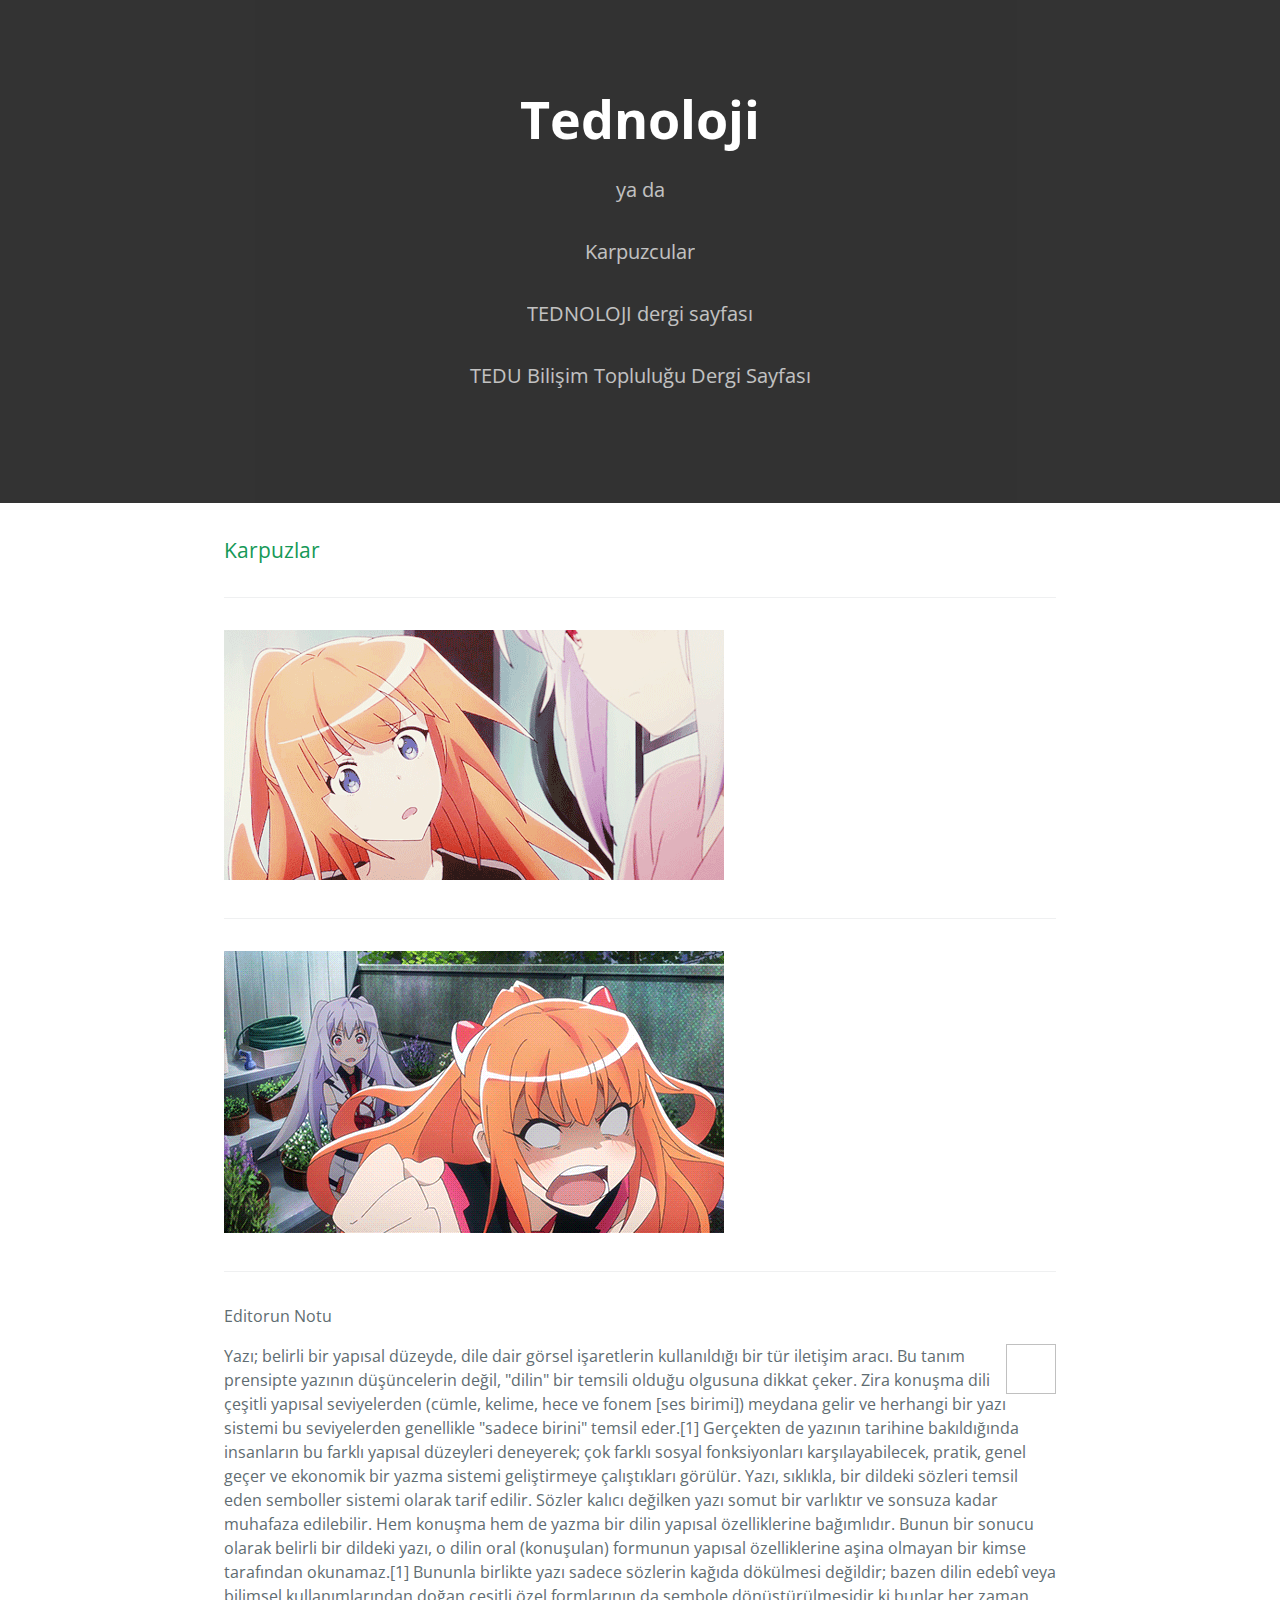
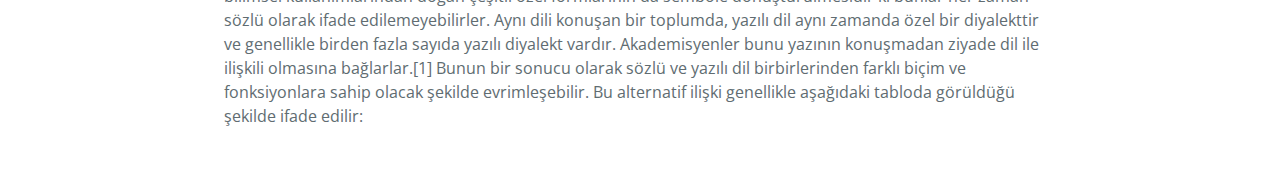
==== index.html @ 79e60e44 ":-)" ====
<!DOCTYPE html>
<html lang="en-us">
  <head>
    <meta charset="UTF-8">
    <title>Tednoloji by Tedü Bilişim</title>
    <meta name="viewport" content="width=device-width, initial-scale=1">
    <link rel="stylesheet" type="text/css" href="stylesheets/normalize.css" media="screen">
    <link href='https://fonts.googleapis.com/css?family=Open+Sans:400,700' rel='stylesheet' type='text/css'>
    <link rel="stylesheet" type="text/css" href="stylesheets/stylesheet.css" media="screen">
    <link rel="stylesheet" type="text/css" href="stylesheets/github-light.css" media="screen">



  </head>
  <body>
    <section class="page-header">
      <h1 class="project-name">Tednoloji</h1>
      <h2 class="project-tagline">ya da</h2>
      <h2 class="project-tagline">Karpuzcular</h2>
      <h2 class="project-tagline">TEDNOLOJI dergi sayfası</h2>
      <h2 class="project-tagline"> TEDU Bilişim Topluluğu Dergi Sayfası </h2>

    </section>

    <section class="main-content">
      <h3>
<a id="test" class="anchor" href="#test" aria-hidden="true"><span class="octicon octicon-link"></span></a>Karpuzlar</h3>

      <footer class="site-footer">
       <img src="/images/bestwaifu.gif">
      </footer>

      <footer class="site-footer">
       <img src="/images/bestwaifu2.gif">
      </footer>

      <footer class= "site-footer">
        <p> Editorun Notu </p>
        <img scr="http://www.aqeny.org/ny/wp-content/uploads/2013/02/pencil.png" height="50px" width="50px" align="right"
        <p>Yazı; belirli bir yapısal düzeyde, dile dair görsel işaretlerin kullanıldığı bir tür iletişim aracı.

          Bu tanım prensipte yazının düşüncelerin değil, "dilin" bir temsili olduğu olgusuna dikkat çeker. Zira konuşma dili çeşitli yapısal seviyelerden (cümle, kelime, hece ve fonem [ses birimi]) meydana gelir ve herhangi bir yazı sistemi bu seviyelerden genellikle "sadece birini" temsil eder.[1] Gerçekten de yazının tarihine bakıldığında insanların bu farklı yapısal düzeyleri deneyerek; çok farklı sosyal fonksiyonları karşılayabilecek, pratik, genel geçer ve ekonomik bir yazma sistemi geliştirmeye çalıştıkları görülür.
Yazı, sıklıkla, bir dildeki sözleri temsil eden semboller sistemi olarak tarif edilir. Sözler kalıcı değilken yazı somut bir varlıktır ve sonsuza kadar muhafaza edilebilir. Hem konuşma hem de yazma bir dilin yapısal özelliklerine bağımlıdır. Bunun bir sonucu olarak belirli bir dildeki yazı, o dilin oral (konuşulan) formunun yapısal özelliklerine aşina olmayan bir kimse tarafından okunamaz.[1] Bununla birlikte yazı sadece sözlerin kağıda dökülmesi değildir; bazen dilin edebî veya bilimsel kullanımlarından doğan çeşitli özel formlarının da sembole dönüştürülmesidir ki bunlar her zaman sözlü olarak ifade edilemeyebilirler.
Aynı dili konuşan bir toplumda, yazılı dil aynı zamanda özel bir diyalekttir ve genellikle birden fazla sayıda yazılı diyalekt vardır. Akademisyenler bunu yazının konuşmadan ziyade dil ile ilişkili olmasına bağlarlar.[1] Bunun bir sonucu olarak sözlü ve yazılı dil birbirlerinden farklı biçim ve fonksiyonlara sahip olacak şekilde evrimleşebilir. Bu alternatif ilişki genellikle aşağıdaki tabloda görüldüğü şekilde ifade edilir: </p>
      </footer>


    </section>


  </body>
</html>
---- stylesheets/stylesheet.css ----
* {
  box-sizing: border-box; }

body {
  padding: 0;
  margin: 0;
  font-family: "Open Sans", "Helvetica Neue", Helvetica, Arial, sans-serif;
  font-size: 16px;
  line-height: 1.5;
  color: #606c71; }

a {
  color: #1e6bb8;
  text-decoration: none; }
  a:hover {
    text-decoration: underline; }

.btn {
  display: inline-block;
  margin-bottom: 1rem;
  color: rgba(255, 255, 255, 0.7);
  background-color: rgba(255, 255, 255, 0.08);
  border-color: rgba(255, 255, 255, 0.2);
  border-style: solid;
  border-width: 1px;
  border-radius: 0.3rem;
  transition: color 0.2s, background-color 0.2s, border-color 0.2s; }
  .btn + .btn {
    margin-left: 1rem; }

.btn:hover {
  color: rgba(255, 255, 255, 0.8);
  text-decoration: none;
  background-color: rgba(255, 255, 255, 0.2);
  border-color: rgba(255, 255, 255, 0.3); }

@media screen and (min-width: 64em) {
  .btn {
    padding: 0.75rem 1rem; } }

@media screen and (min-width: 42em) and (max-width: 64em) {
  .btn {
    padding: 0.6rem 0.9rem;
    font-size: 0.9rem; } }

@media screen and (max-width: 42em) {
  .btn {
    display: block;
    width: 100%;
    padding: 0.75rem;
    font-size: 0.9rem; }
    .btn + .btn {
      margin-top: 1rem;
      margin-left: 0; } }

.page-header {
  color: #fff;
  text-align: center;
  background-color: #0000FF;
  background-position: center center;
  background-repeat: no-repeat;
  min-height: 100%;
  min-width: 100%;
  opacity: 0.8;
  background-color: #000000;
  overflow: hidden;
  background-size: 100%;
  background-image: url("https://dl.pushbulletusercontent.com/RfKs1EVDvXatt9gxVtLdyuclTqmcTdc2/905533227775-1425406154.jpg")}

@media screen and (min-width: 64em) {
  .page-header {
    padding: 5rem 6rem; } }

@media screen and (min-width: 42em) and (max-width: 64em) {
  .page-header {
    padding: 3rem 4rem; } }

@media screen and (max-width: 42em) {
  .page-header {
    padding: 2rem 1rem; } }

.project-name {
  margin-top: 0;
  margin-bottom: 0.1rem; }

@media screen and (min-width: 64em) {
  .project-name {
    font-size: 3.25rem; } }

@media screen and (min-width: 42em) and (max-width: 64em) {
  .project-name {
    font-size: 2.25rem; } }

@media screen and (max-width: 42em) {
  .project-name {
    font-size: 1.75rem; } }

.project-tagline {
  margin-bottom: 2rem;
  font-weight: normal;
  opacity: 0.7; }

@media screen and (min-width: 64em) {
  .project-tagline {
    font-size: 1.25rem; } }

@media screen and (min-width: 42em) and (max-width: 64em) {
  .project-tagline {
    font-size: 1.15rem; } }

@media screen and (max-width: 42em) {
  .project-tagline {
    font-size: 1rem; } }

.main-content :first-child {
  margin-top: 0; }
.main-content img {
  max-width: 100%; }
.main-content h1, .main-content h2, .main-content h3, .main-content h4, .main-content h5, .main-content h6 {
  margin-top: 2rem;
  margin-bottom: 1rem;
  font-weight: normal;
  color: #159957; }
.main-content p {
  margin-bottom: 1em; }
.main-content code {
  padding: 2px 4px;
  font-family: Consolas, "Liberation Mono", Menlo, Courier, monospace;
  font-size: 0.9rem;
  color: #383e41;
  background-color: #f3f6fa;
  border-radius: 0.3rem; }
.main-content pre {
  padding: 0.8rem;
  margin-top: 0;
  margin-bottom: 1rem;
  font: 1rem Consolas, "Liberation Mono", Menlo, Courier, monospace;
  color: #567482;
  word-wrap: normal;
  background-color: #f3f6fa;
  border: solid 1px #dce6f0;
  border-radius: 0.3rem; }
  .main-content pre > code {
    padding: 0;
    margin: 0;
    font-size: 0.9rem;
    color: #567482;
    word-break: normal;
    white-space: pre;
    background: transparent;
    border: 0; }
.main-content .highlight {
  margin-bottom: 1rem; }
  .main-content .highlight pre {
    margin-bottom: 0;
    word-break: normal; }
.main-content .highlight pre, .main-content pre {
  padding: 0.8rem;
  overflow: auto;
  font-size: 0.9rem;
  line-height: 1.45;
  border-radius: 0.3rem; }
.main-content pre code, .main-content pre tt {
  display: inline;
  max-width: initial;
  padding: 0;
  margin: 0;
  overflow: initial;
  line-height: inherit;
  word-wrap: normal;
  background-color: transparent;
  border: 0; }
  .main-content pre code:before, .main-content pre code:after, .main-content pre tt:before, .main-content pre tt:after {
    content: normal; }
.main-content ul, .main-content ol {
  margin-top: 0; }
.main-content blockquote {
  padding: 0 1rem;
  margin-left: 0;
  color: #819198;
  border-left: 0.3rem solid #dce6f0; }
  .main-content blockquote > :first-child {
    margin-top: 0; }
  .main-content blockquote > :last-child {
    margin-bottom: 0; }
.main-content table {
  display: block;
  width: 100%;
  overflow: auto;
  word-break: normal;
  word-break: keep-all; }
  .main-content table th {
    font-weight: bold; }
  .main-content table th, .main-content table td {
    padding: 0.5rem 1rem;
    border: 1px solid #e9ebec; }
.main-content dl {
  padding: 0; }
  .main-content dl dt {
    padding: 0;
    margin-top: 1rem;
    font-size: 1rem;
    font-weight: bold; }
  .main-content dl dd {
    padding: 0;
    margin-bottom: 1rem; }
.main-content hr {
  height: 2px;
  padding: 0;
  margin: 1rem 0;
  background-color: #eff0f1;
  border: 0; }

@media screen and (min-width: 64em) {
  .main-content {
    max-width: 64rem;
    padding: 2rem 6rem;
    margin: 0 auto;
    font-size: 1.1rem; } }

@media screen and (min-width: 42em) and (max-width: 64em) {
  .main-content {
    padding: 2rem 4rem;
    font-size: 1.1rem; } }

@media screen and (max-width: 42em) {
  .main-content {
    padding: 2rem 1rem;
    font-size: 1rem; } }

.site-footer {
  padding-top: 2rem;
  margin-top: 2rem;
  border-top: solid 1px #eff0f1; }

.site-footer-owner {
  display: block;
  font-weight: bold; }

.site-footer-credits {
  color: #819198; }

@media screen and (min-width: 64em) {
  .site-footer {
    font-size: 1rem; } }

@media screen and (min-width: 42em) and (max-width: 64em) {
  .site-footer {
    font-size: 1rem; } }

@media screen and (max-width: 42em) {
  .site-footer {
    font-size: 0.9rem; } }
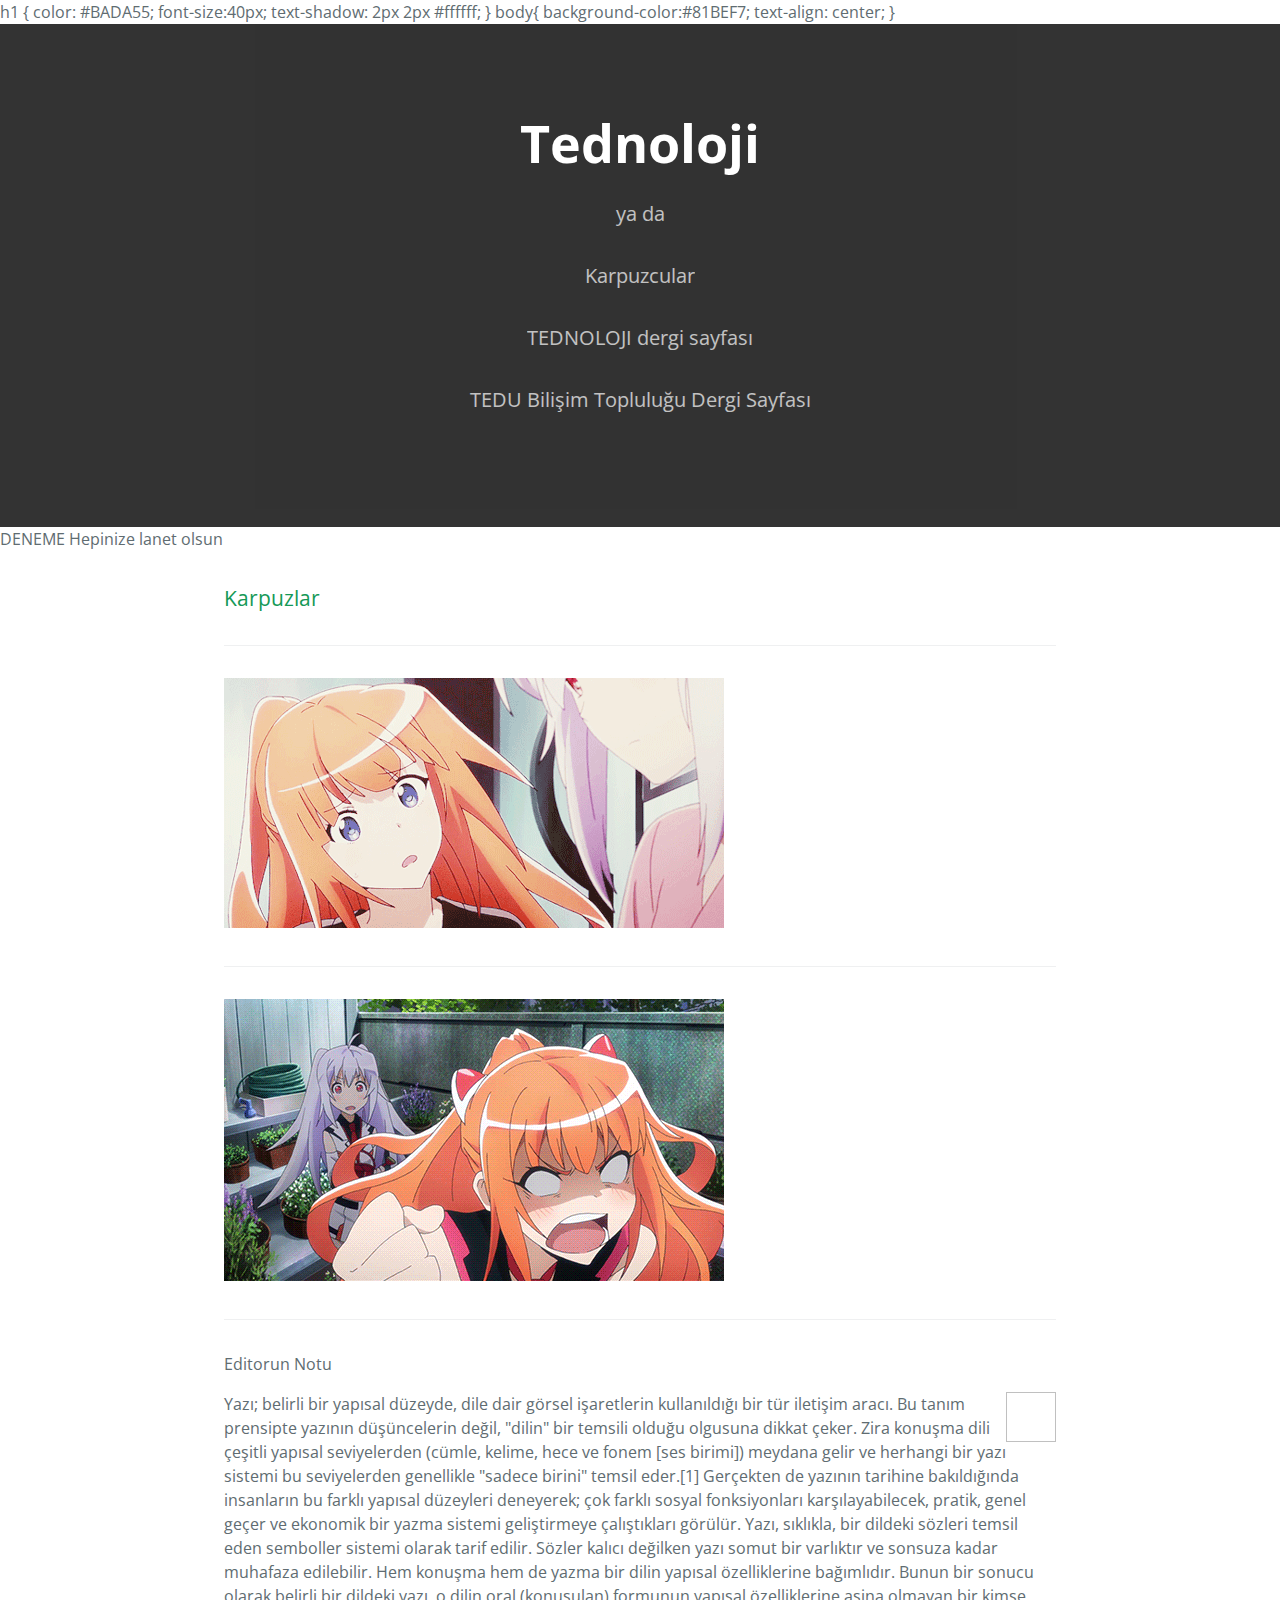
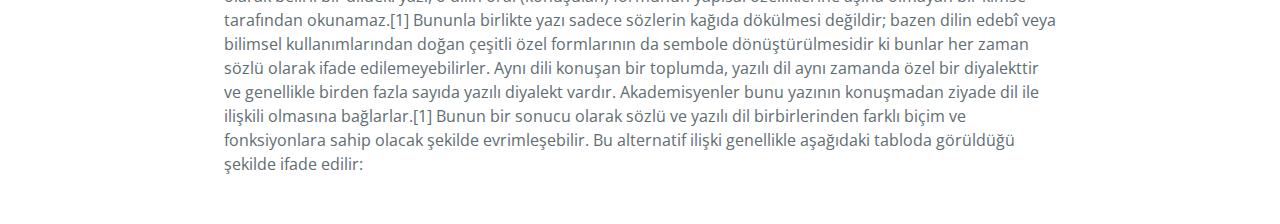
==== commit 9bf61c7e: "Merge pull request #10 from mhakanceylan/gh-pages" ====
--- a/index.html
+++ b/index.html
@@ -1,4 +1,4 @@
-<!DOCTYPE html>
+﻿<!DOCTYPE html>
 <html lang="en-us">
   <head>
     <meta charset="UTF-8">
@@ -8,6 +8,16 @@
     <link href='https://fonts.googleapis.com/css?family=Open+Sans:400,700' rel='stylesheet' type='text/css'>
     <link rel="stylesheet" type="text/css" href="stylesheets/stylesheet.css" media="screen">
     <link rel="stylesheet" type="text/css" href="stylesheets/github-light.css" media="screen">
+
+    h1 {
+color: #BADA55;
+font-size:40px;
+text-shadow: 2px 2px #ffffff;
+}
+    body{
+background-color:#81BEF7;
+text-align: center;
+}
 
 
 
@@ -21,7 +31,8 @@
       <h2 class="project-tagline"> TEDU Bilişim Topluluğu Dergi Sayfası </h2>
 
     </section>
-
+DENEME
+Hepinize lanet olsun
     <section class="main-content">
       <h3>
 <a id="test" class="anchor" href="#test" aria-hidden="true"><span class="octicon octicon-link"></span></a>Karpuzlar</h3>
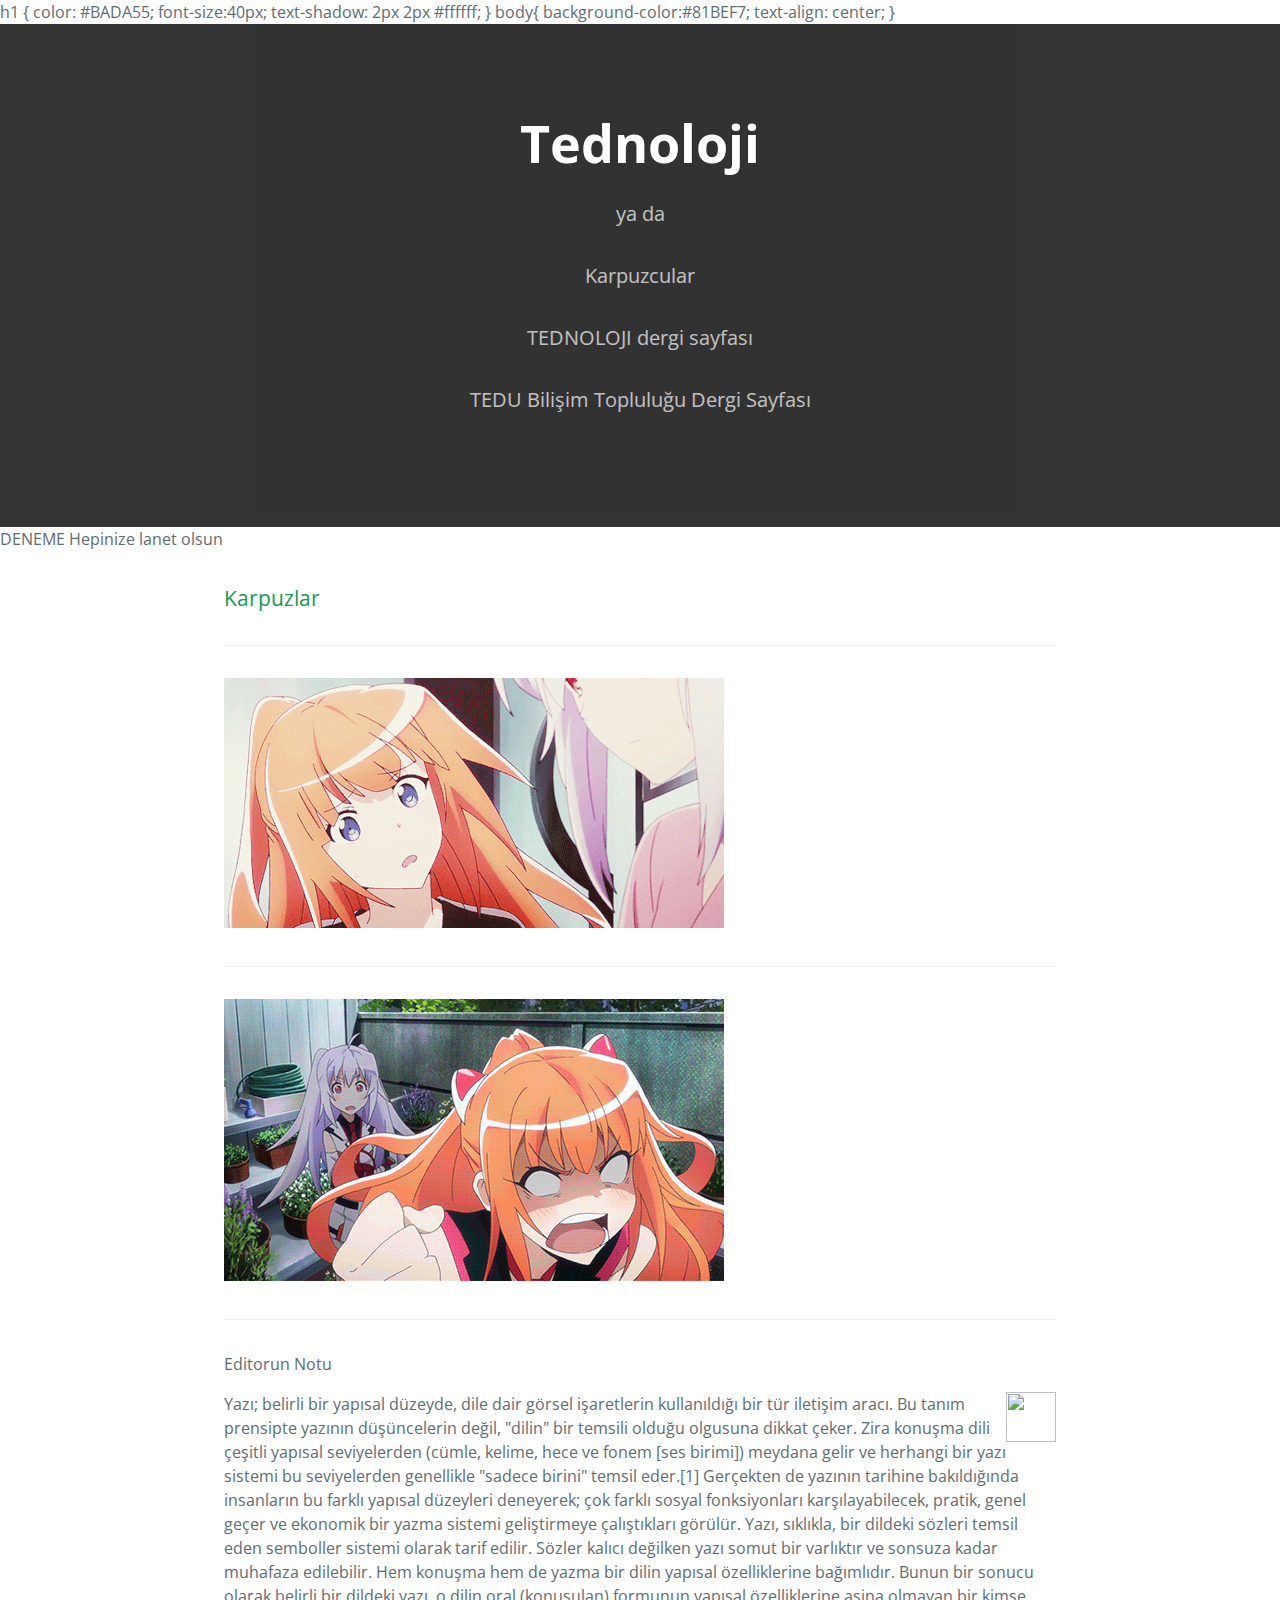
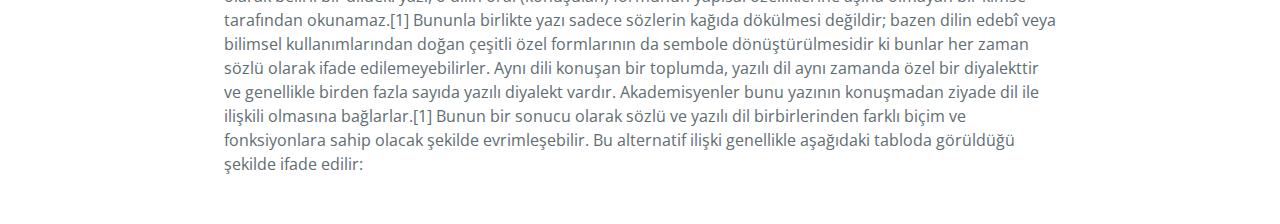
==== commit 3625b63d: "img src düzeltildi" ====
--- a/index.html
+++ b/index.html
@@ -47,7 +47,7 @@
 
       <footer class= "site-footer">
         <p> Editorun Notu </p>
-        <img scr="http://www.aqeny.org/ny/wp-content/uploads/2013/02/pencil.png" height="50px" width="50px" align="right"
+        <img src="http://www.aqeny.org/ny/wp-content/uploads/2013/02/pencil.png" height="50px" width="50px" align="right"
         <p>Yazı; belirli bir yapısal düzeyde, dile dair görsel işaretlerin kullanıldığı bir tür iletişim aracı.
 
           Bu tanım prensipte yazının düşüncelerin değil, "dilin" bir temsili olduğu olgusuna dikkat çeker. Zira konuşma dili çeşitli yapısal seviyelerden (cümle, kelime, hece ve fonem [ses birimi]) meydana gelir ve herhangi bir yazı sistemi bu seviyelerden genellikle "sadece birini" temsil eder.[1] Gerçekten de yazının tarihine bakıldığında insanların bu farklı yapısal düzeyleri deneyerek; çok farklı sosyal fonksiyonları karşılayabilecek, pratik, genel geçer ve ekonomik bir yazma sistemi geliştirmeye çalıştıkları görülür.
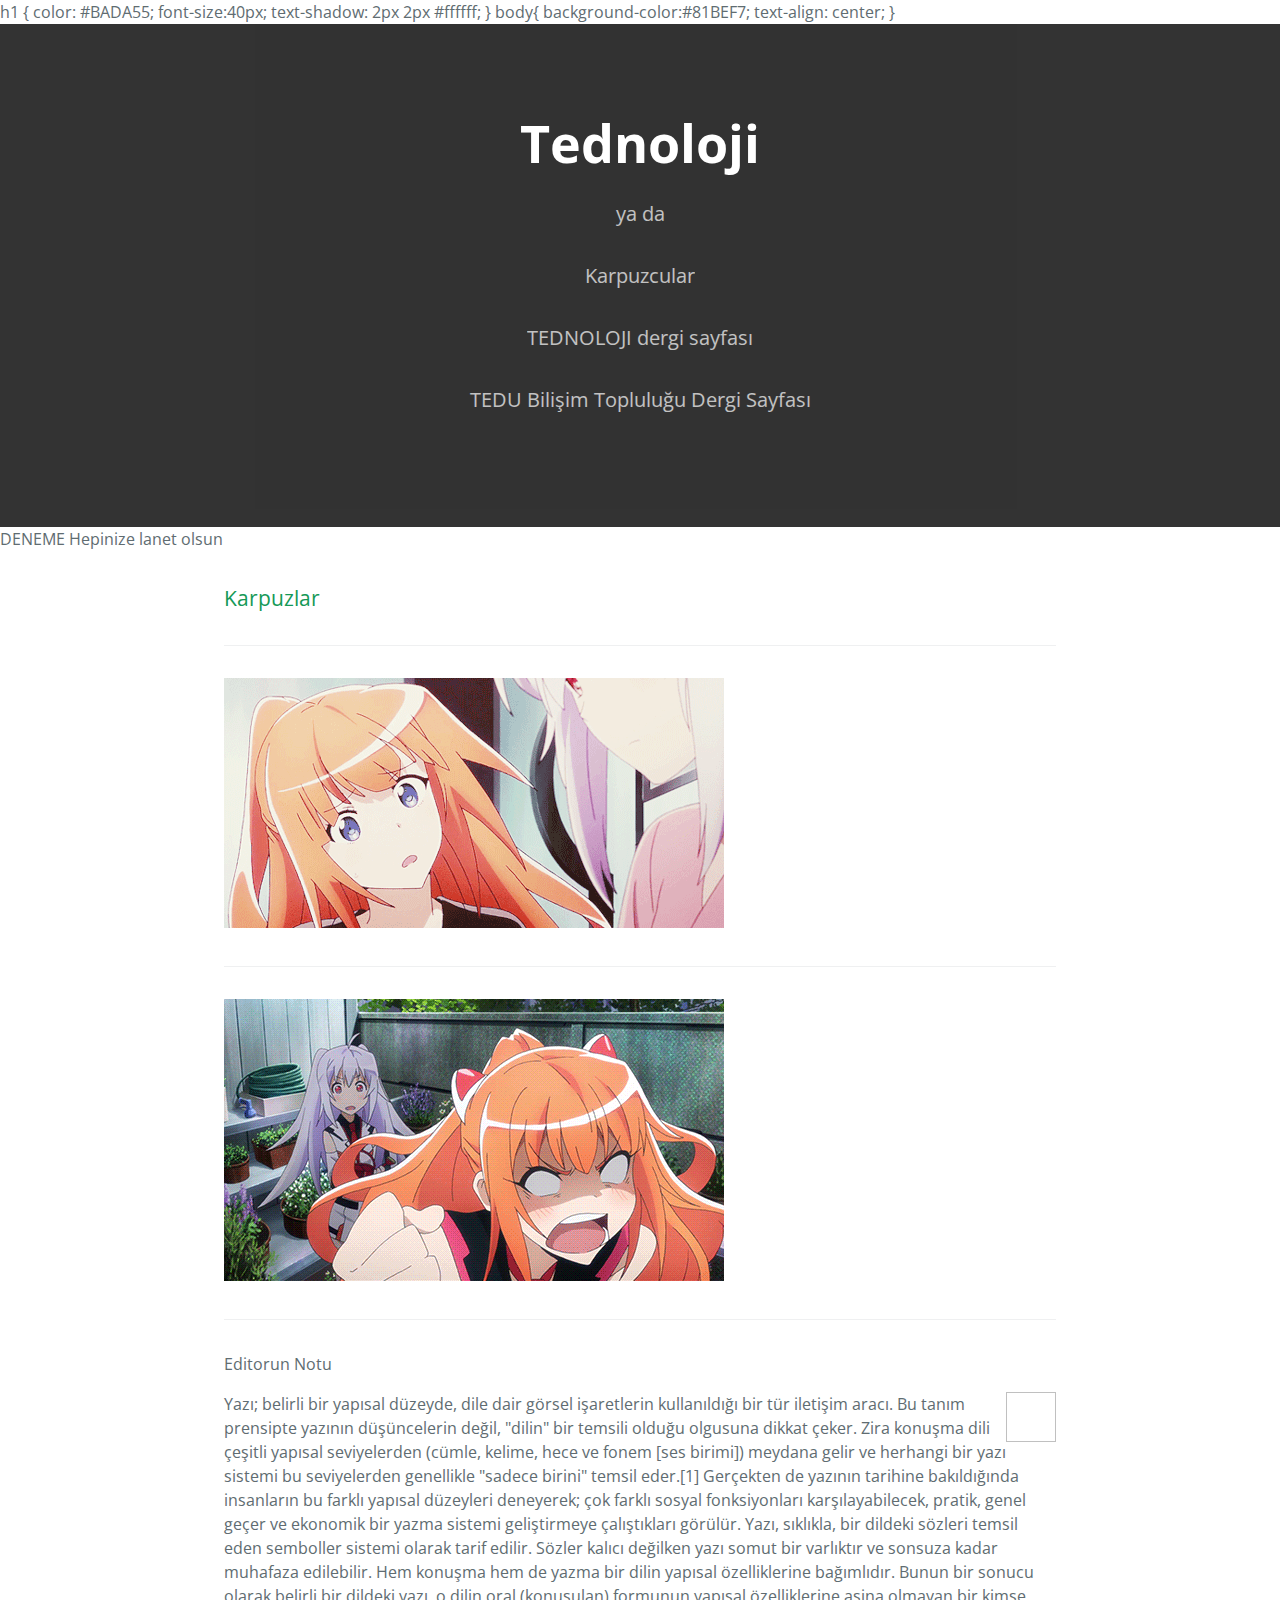
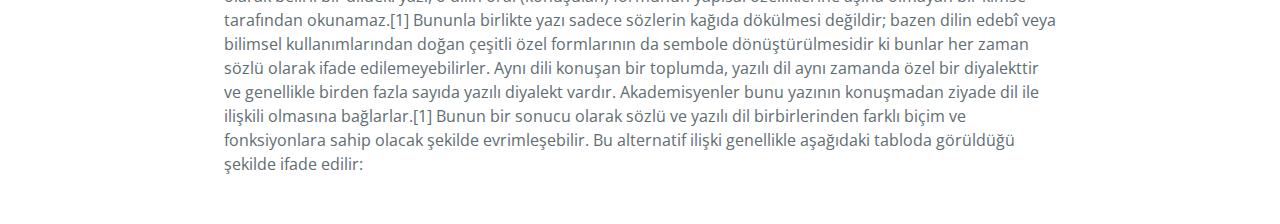
==== commit e5b225bc: "Merge remote-tracking branch 'yigitsever/gh-pages' into gh-pages" ====
--- a/index.html
+++ b/index.html
@@ -47,7 +47,7 @@
 
       <footer class= "site-footer">
         <p> Editorun Notu </p>
-        <img src="http://www.aqeny.org/ny/wp-content/uploads/2013/02/pencil.png" height="50px" width="50px" align="right"
+        <img scr="http://www.aqeny.org/ny/wp-content/uploads/2013/02/pencil.png" height="50px" width="50px" align="right"
         <p>Yazı; belirli bir yapısal düzeyde, dile dair görsel işaretlerin kullanıldığı bir tür iletişim aracı.
 
           Bu tanım prensipte yazının düşüncelerin değil, "dilin" bir temsili olduğu olgusuna dikkat çeker. Zira konuşma dili çeşitli yapısal seviyelerden (cümle, kelime, hece ve fonem [ses birimi]) meydana gelir ve herhangi bir yazı sistemi bu seviyelerden genellikle "sadece birini" temsil eder.[1] Gerçekten de yazının tarihine bakıldığında insanların bu farklı yapısal düzeyleri deneyerek; çok farklı sosyal fonksiyonları karşılayabilecek, pratik, genel geçer ve ekonomik bir yazma sistemi geliştirmeye çalıştıkları görülür.
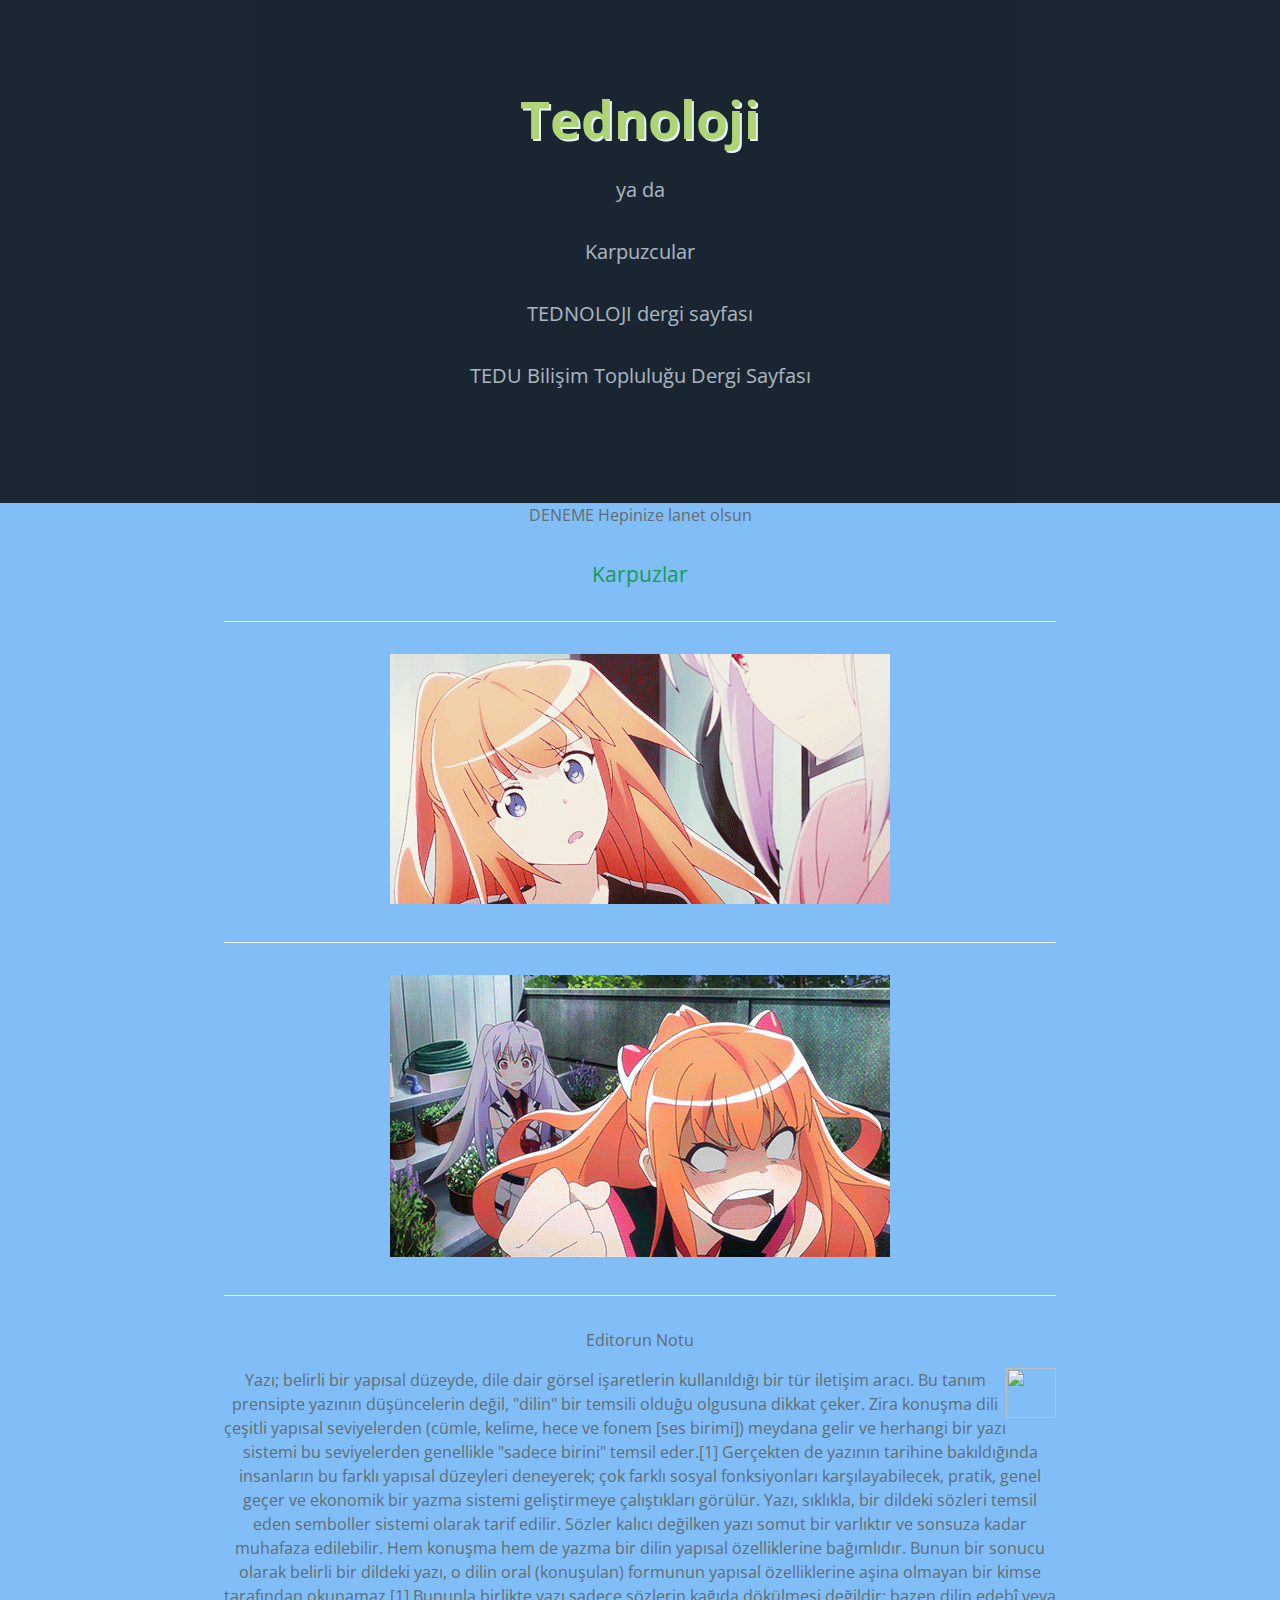
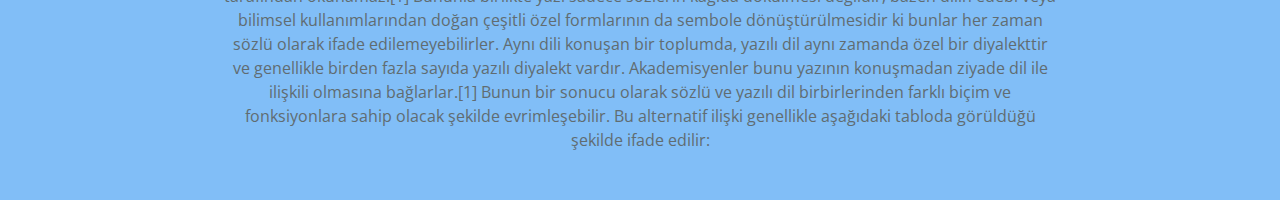
==== commit 075a0d09: "Merge remote-tracking branch 'yigitsever/gh-pages' into gh-pages" ====
--- a/index.html
+++ b/index.html
@@ -8,7 +8,7 @@
     <link href='https://fonts.googleapis.com/css?family=Open+Sans:400,700' rel='stylesheet' type='text/css'>
     <link rel="stylesheet" type="text/css" href="stylesheets/stylesheet.css" media="screen">
     <link rel="stylesheet" type="text/css" href="stylesheets/github-light.css" media="screen">
-
+<style>
     h1 {
 color: #BADA55;
 font-size:40px;
@@ -18,7 +18,7 @@
 background-color:#81BEF7;
 text-align: center;
 }
-
+</style>
 
 
   </head>
@@ -47,7 +47,7 @@
 
       <footer class= "site-footer">
         <p> Editorun Notu </p>
-        <img scr="http://www.aqeny.org/ny/wp-content/uploads/2013/02/pencil.png" height="50px" width="50px" align="right"
+        <img src="http://www.aqeny.org/ny/wp-content/uploads/2013/02/pencil.png" height="50px" width="50px" align="right"
         <p>Yazı; belirli bir yapısal düzeyde, dile dair görsel işaretlerin kullanıldığı bir tür iletişim aracı.
 
           Bu tanım prensipte yazının düşüncelerin değil, "dilin" bir temsili olduğu olgusuna dikkat çeker. Zira konuşma dili çeşitli yapısal seviyelerden (cümle, kelime, hece ve fonem [ses birimi]) meydana gelir ve herhangi bir yazı sistemi bu seviyelerden genellikle "sadece birini" temsil eder.[1] Gerçekten de yazının tarihine bakıldığında insanların bu farklı yapısal düzeyleri deneyerek; çok farklı sosyal fonksiyonları karşılayabilecek, pratik, genel geçer ve ekonomik bir yazma sistemi geliştirmeye çalıştıkları görülür.
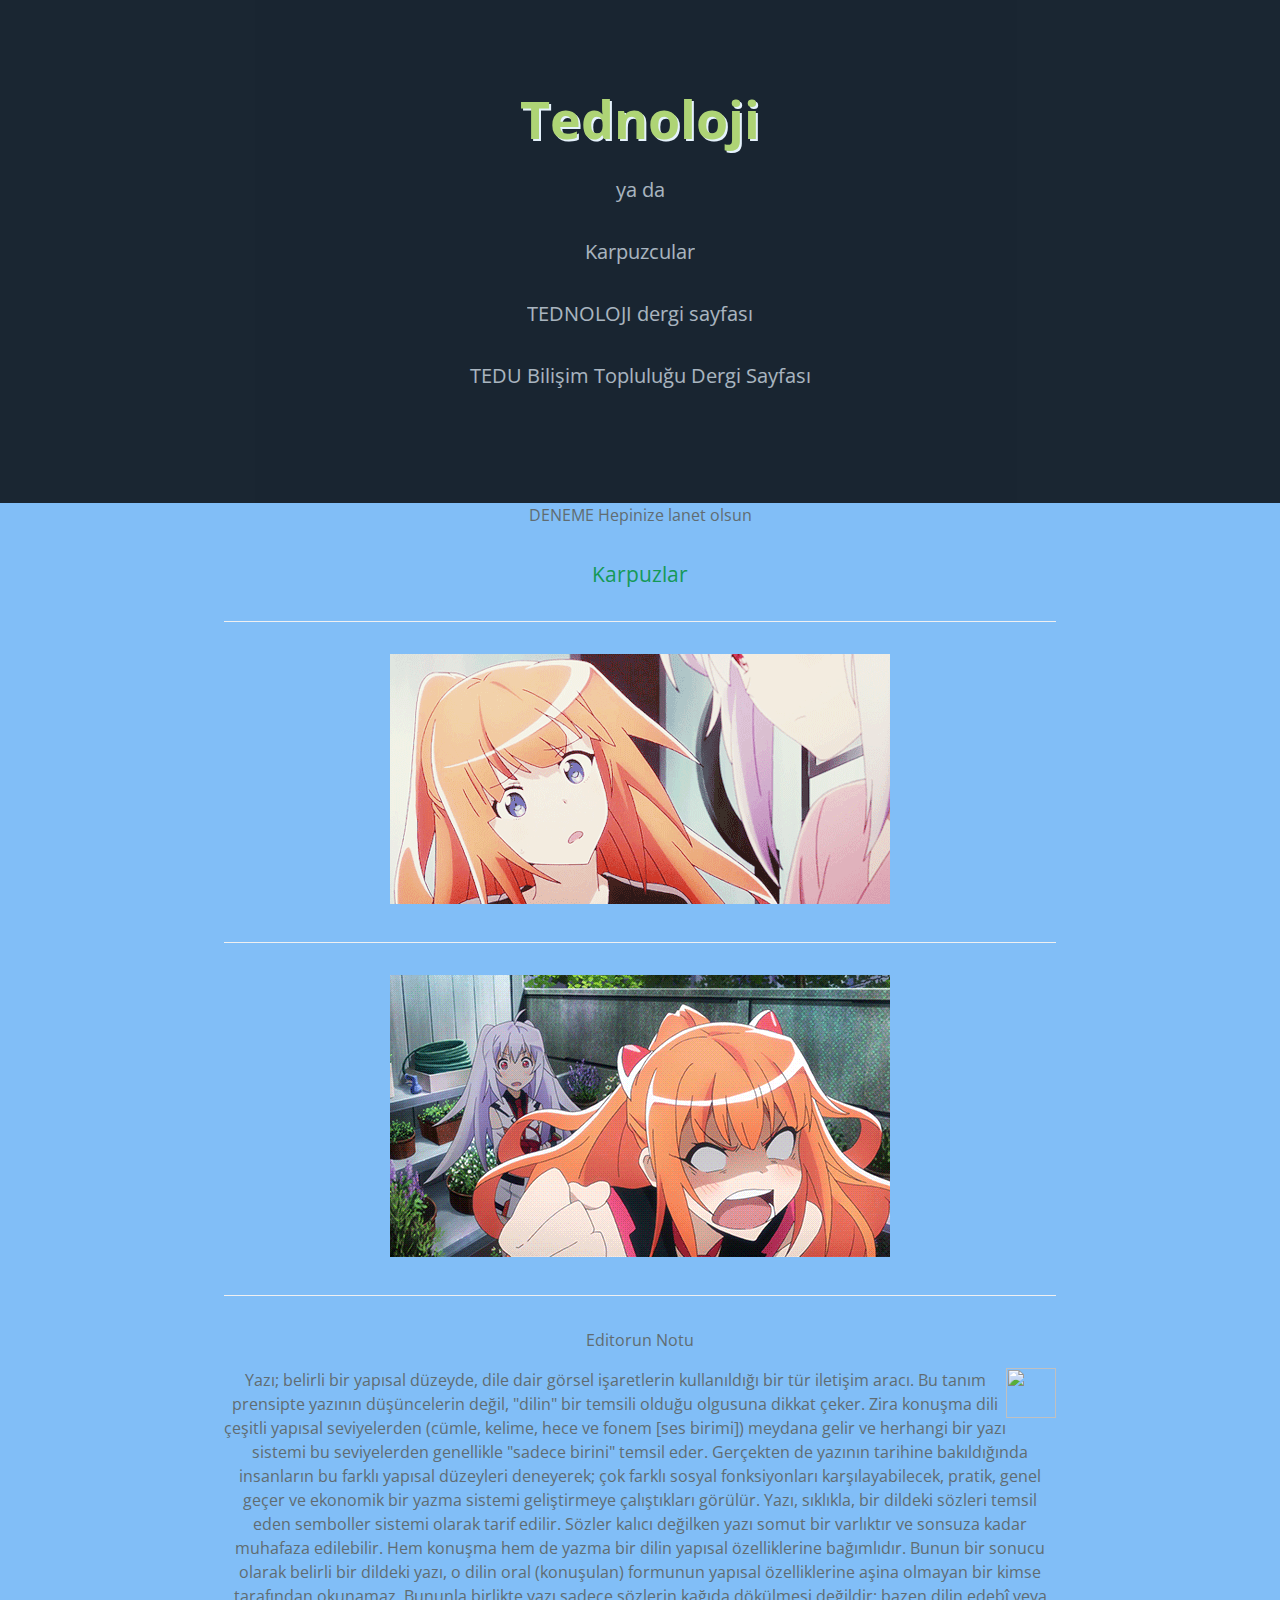
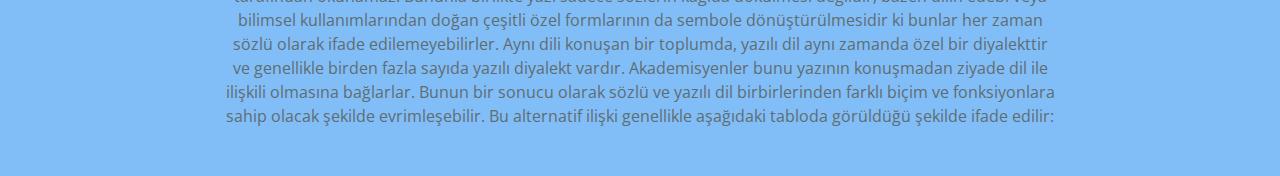
==== commit 62830e39: "Geçenki yanlış olmuş" ====
--- a/index.html
+++ b/index.html
@@ -8,6 +8,9 @@
     <link href='https://fonts.googleapis.com/css?family=Open+Sans:400,700' rel='stylesheet' type='text/css'>
     <link rel="stylesheet" type="text/css" href="stylesheets/stylesheet.css" media="screen">
     <link rel="stylesheet" type="text/css" href="stylesheets/github-light.css" media="screen">
+    <audio autoplay loop>
+      <source src="sound/deaf.mp3" type="audio/mp3">
+      </audio>
 <style>
     h1 {
 color: #BADA55;
@@ -50,9 +53,9 @@
         <img src="http://www.aqeny.org/ny/wp-content/uploads/2013/02/pencil.png" height="50px" width="50px" align="right"
         <p>Yazı; belirli bir yapısal düzeyde, dile dair görsel işaretlerin kullanıldığı bir tür iletişim aracı.
 
-          Bu tanım prensipte yazının düşüncelerin değil, "dilin" bir temsili olduğu olgusuna dikkat çeker. Zira konuşma dili çeşitli yapısal seviyelerden (cümle, kelime, hece ve fonem [ses birimi]) meydana gelir ve herhangi bir yazı sistemi bu seviyelerden genellikle "sadece birini" temsil eder.[1] Gerçekten de yazının tarihine bakıldığında insanların bu farklı yapısal düzeyleri deneyerek; çok farklı sosyal fonksiyonları karşılayabilecek, pratik, genel geçer ve ekonomik bir yazma sistemi geliştirmeye çalıştıkları görülür.
-Yazı, sıklıkla, bir dildeki sözleri temsil eden semboller sistemi olarak tarif edilir. Sözler kalıcı değilken yazı somut bir varlıktır ve sonsuza kadar muhafaza edilebilir. Hem konuşma hem de yazma bir dilin yapısal özelliklerine bağımlıdır. Bunun bir sonucu olarak belirli bir dildeki yazı, o dilin oral (konuşulan) formunun yapısal özelliklerine aşina olmayan bir kimse tarafından okunamaz.[1] Bununla birlikte yazı sadece sözlerin kağıda dökülmesi değildir; bazen dilin edebî veya bilimsel kullanımlarından doğan çeşitli özel formlarının da sembole dönüştürülmesidir ki bunlar her zaman sözlü olarak ifade edilemeyebilirler.
-Aynı dili konuşan bir toplumda, yazılı dil aynı zamanda özel bir diyalekttir ve genellikle birden fazla sayıda yazılı diyalekt vardır. Akademisyenler bunu yazının konuşmadan ziyade dil ile ilişkili olmasına bağlarlar.[1] Bunun bir sonucu olarak sözlü ve yazılı dil birbirlerinden farklı biçim ve fonksiyonlara sahip olacak şekilde evrimleşebilir. Bu alternatif ilişki genellikle aşağıdaki tabloda görüldüğü şekilde ifade edilir: </p>
+          Bu tanım prensipte yazının düşüncelerin değil, "dilin" bir temsili olduğu olgusuna dikkat çeker. Zira konuşma dili çeşitli yapısal seviyelerden (cümle, kelime, hece ve fonem [ses birimi]) meydana gelir ve herhangi bir yazı sistemi bu seviyelerden genellikle "sadece birini" temsil eder. Gerçekten de yazının tarihine bakıldığında insanların bu farklı yapısal düzeyleri deneyerek; çok farklı sosyal fonksiyonları karşılayabilecek, pratik, genel geçer ve ekonomik bir yazma sistemi geliştirmeye çalıştıkları görülür.
+Yazı, sıklıkla, bir dildeki sözleri temsil eden semboller sistemi olarak tarif edilir. Sözler kalıcı değilken yazı somut bir varlıktır ve sonsuza kadar muhafaza edilebilir. Hem konuşma hem de yazma bir dilin yapısal özelliklerine bağımlıdır. Bunun bir sonucu olarak belirli bir dildeki yazı, o dilin oral (konuşulan) formunun yapısal özelliklerine aşina olmayan bir kimse tarafından okunamaz. Bununla birlikte yazı sadece sözlerin kağıda dökülmesi değildir; bazen dilin edebî veya bilimsel kullanımlarından doğan çeşitli özel formlarının da sembole dönüştürülmesidir ki bunlar her zaman sözlü olarak ifade edilemeyebilirler.
+Aynı dili konuşan bir toplumda, yazılı dil aynı zamanda özel bir diyalekttir ve genellikle birden fazla sayıda yazılı diyalekt vardır. Akademisyenler bunu yazının konuşmadan ziyade dil ile ilişkili olmasına bağlarlar. Bunun bir sonucu olarak sözlü ve yazılı dil birbirlerinden farklı biçim ve fonksiyonlara sahip olacak şekilde evrimleşebilir. Bu alternatif ilişki genellikle aşağıdaki tabloda görüldüğü şekilde ifade edilir: </p>
       </footer>
 
 
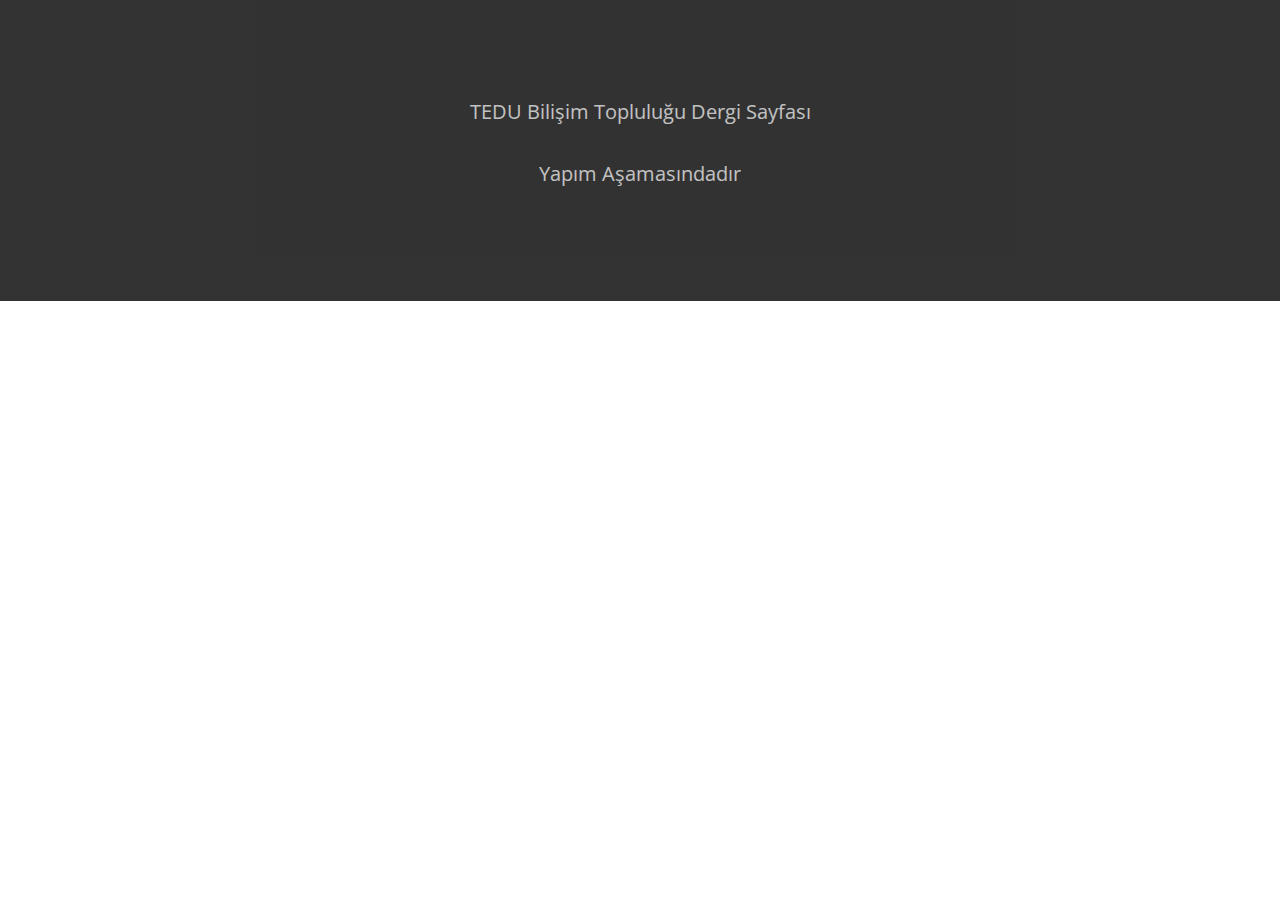
==== commit 23fd1b0e: "Update index.html" ====
--- a/index.html
+++ b/index.html
@@ -11,53 +11,14 @@
     <audio autoplay loop>
       <source src="sound/deaf.mp3" type="audio/mp3">
       </audio>
-<style>
-    h1 {
-color: #BADA55;
-font-size:40px;
-text-shadow: 2px 2px #ffffff;
-}
-    body{
-background-color:#81BEF7;
-text-align: center;
-}
-</style>
-
 
   </head>
   <body>
     <section class="page-header">
-      <h1 class="project-name">Tednoloji</h1>
-      <h2 class="project-tagline">ya da</h2>
-      <h2 class="project-tagline">Karpuzcular</h2>
-      <h2 class="project-tagline">TEDNOLOJI dergi sayfası</h2>
       <h2 class="project-tagline"> TEDU Bilişim Topluluğu Dergi Sayfası </h2>
+      <h2 class="project-tagline"> Yapım Aşamasındadır </h2>
 
     </section>
-DENEME
-Hepinize lanet olsun
-    <section class="main-content">
-      <h3>
-<a id="test" class="anchor" href="#test" aria-hidden="true"><span class="octicon octicon-link"></span></a>Karpuzlar</h3>
-
-      <footer class="site-footer">
-       <img src="/images/bestwaifu.gif">
-      </footer>
-
-      <footer class="site-footer">
-       <img src="/images/bestwaifu2.gif">
-      </footer>
-
-      <footer class= "site-footer">
-        <p> Editorun Notu </p>
-        <img src="http://www.aqeny.org/ny/wp-content/uploads/2013/02/pencil.png" height="50px" width="50px" align="right"
-        <p>Yazı; belirli bir yapısal düzeyde, dile dair görsel işaretlerin kullanıldığı bir tür iletişim aracı.
-
-          Bu tanım prensipte yazının düşüncelerin değil, "dilin" bir temsili olduğu olgusuna dikkat çeker. Zira konuşma dili çeşitli yapısal seviyelerden (cümle, kelime, hece ve fonem [ses birimi]) meydana gelir ve herhangi bir yazı sistemi bu seviyelerden genellikle "sadece birini" temsil eder. Gerçekten de yazının tarihine bakıldığında insanların bu farklı yapısal düzeyleri deneyerek; çok farklı sosyal fonksiyonları karşılayabilecek, pratik, genel geçer ve ekonomik bir yazma sistemi geliştirmeye çalıştıkları görülür.
-Yazı, sıklıkla, bir dildeki sözleri temsil eden semboller sistemi olarak tarif edilir. Sözler kalıcı değilken yazı somut bir varlıktır ve sonsuza kadar muhafaza edilebilir. Hem konuşma hem de yazma bir dilin yapısal özelliklerine bağımlıdır. Bunun bir sonucu olarak belirli bir dildeki yazı, o dilin oral (konuşulan) formunun yapısal özelliklerine aşina olmayan bir kimse tarafından okunamaz. Bununla birlikte yazı sadece sözlerin kağıda dökülmesi değildir; bazen dilin edebî veya bilimsel kullanımlarından doğan çeşitli özel formlarının da sembole dönüştürülmesidir ki bunlar her zaman sözlü olarak ifade edilemeyebilirler.
-Aynı dili konuşan bir toplumda, yazılı dil aynı zamanda özel bir diyalekttir ve genellikle birden fazla sayıda yazılı diyalekt vardır. Akademisyenler bunu yazının konuşmadan ziyade dil ile ilişkili olmasına bağlarlar. Bunun bir sonucu olarak sözlü ve yazılı dil birbirlerinden farklı biçim ve fonksiyonlara sahip olacak şekilde evrimleşebilir. Bu alternatif ilişki genellikle aşağıdaki tabloda görüldüğü şekilde ifade edilir: </p>
-      </footer>
-
 
     </section>
 
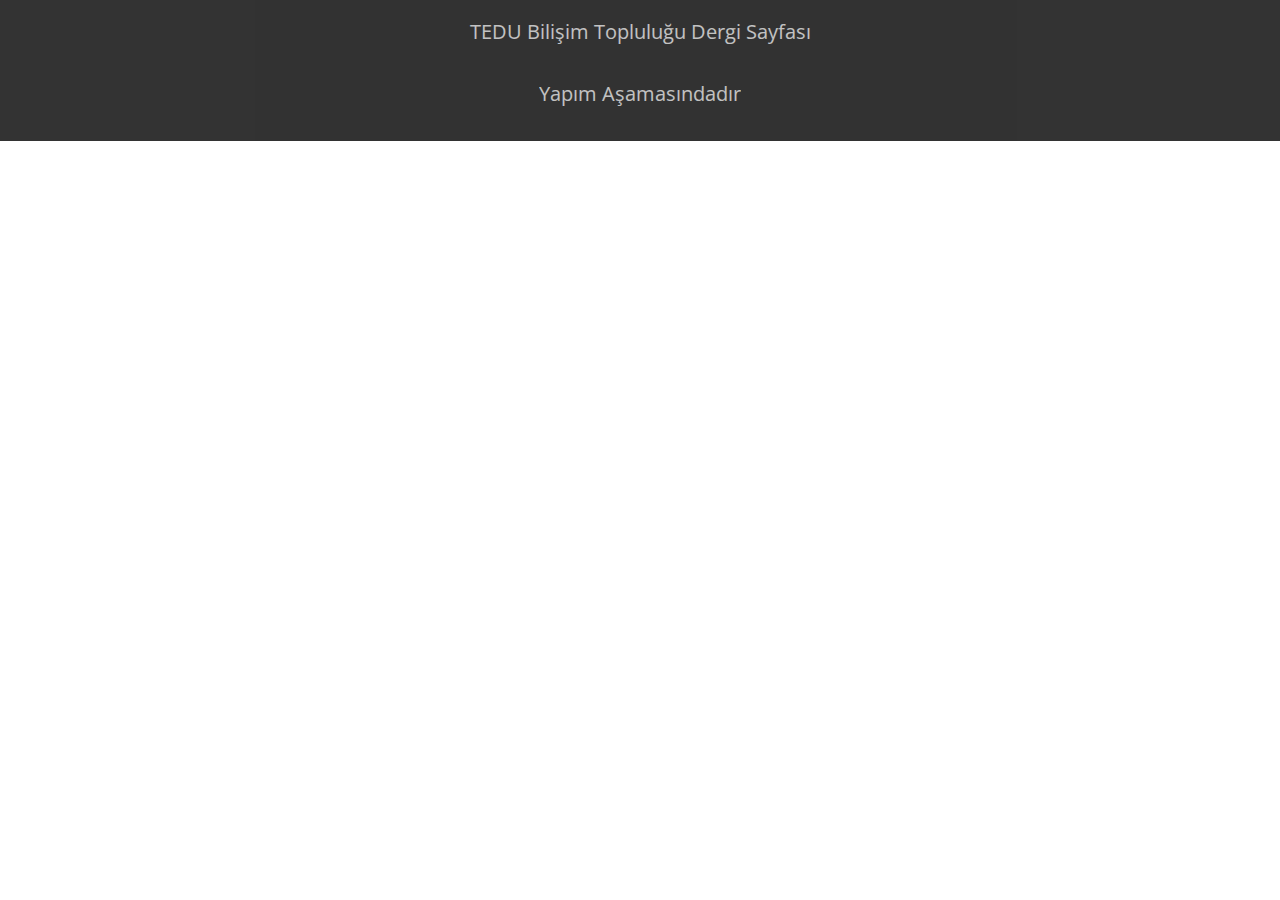
==== commit 6a0e230a: "ONURUN MÜZİĞİ KALDIRILDI" ====
--- a/index.html
+++ b/index.html
@@ -8,9 +8,6 @@
     <link href='https://fonts.googleapis.com/css?family=Open+Sans:400,700' rel='stylesheet' type='text/css'>
     <link rel="stylesheet" type="text/css" href="stylesheets/stylesheet.css" media="screen">
     <link rel="stylesheet" type="text/css" href="stylesheets/github-light.css" media="screen">
-    <audio autoplay loop>
-      <source src="sound/deaf.mp3" type="audio/mp3">
-      </audio>
 
   </head>
   <body>
--- a/stylesheets/stylesheet.css
+++ b/stylesheets/stylesheet.css
@@ -65,7 +65,6 @@
   background-color: #000000;
   overflow: hidden;
   background-size: 100%;
-  background-image: url("https://dl.pushbulletusercontent.com/RfKs1EVDvXatt9gxVtLdyuclTqmcTdc2/905533227775-1425406154.jpg")}
 
 @media screen and (min-width: 64em) {
   .page-header {
